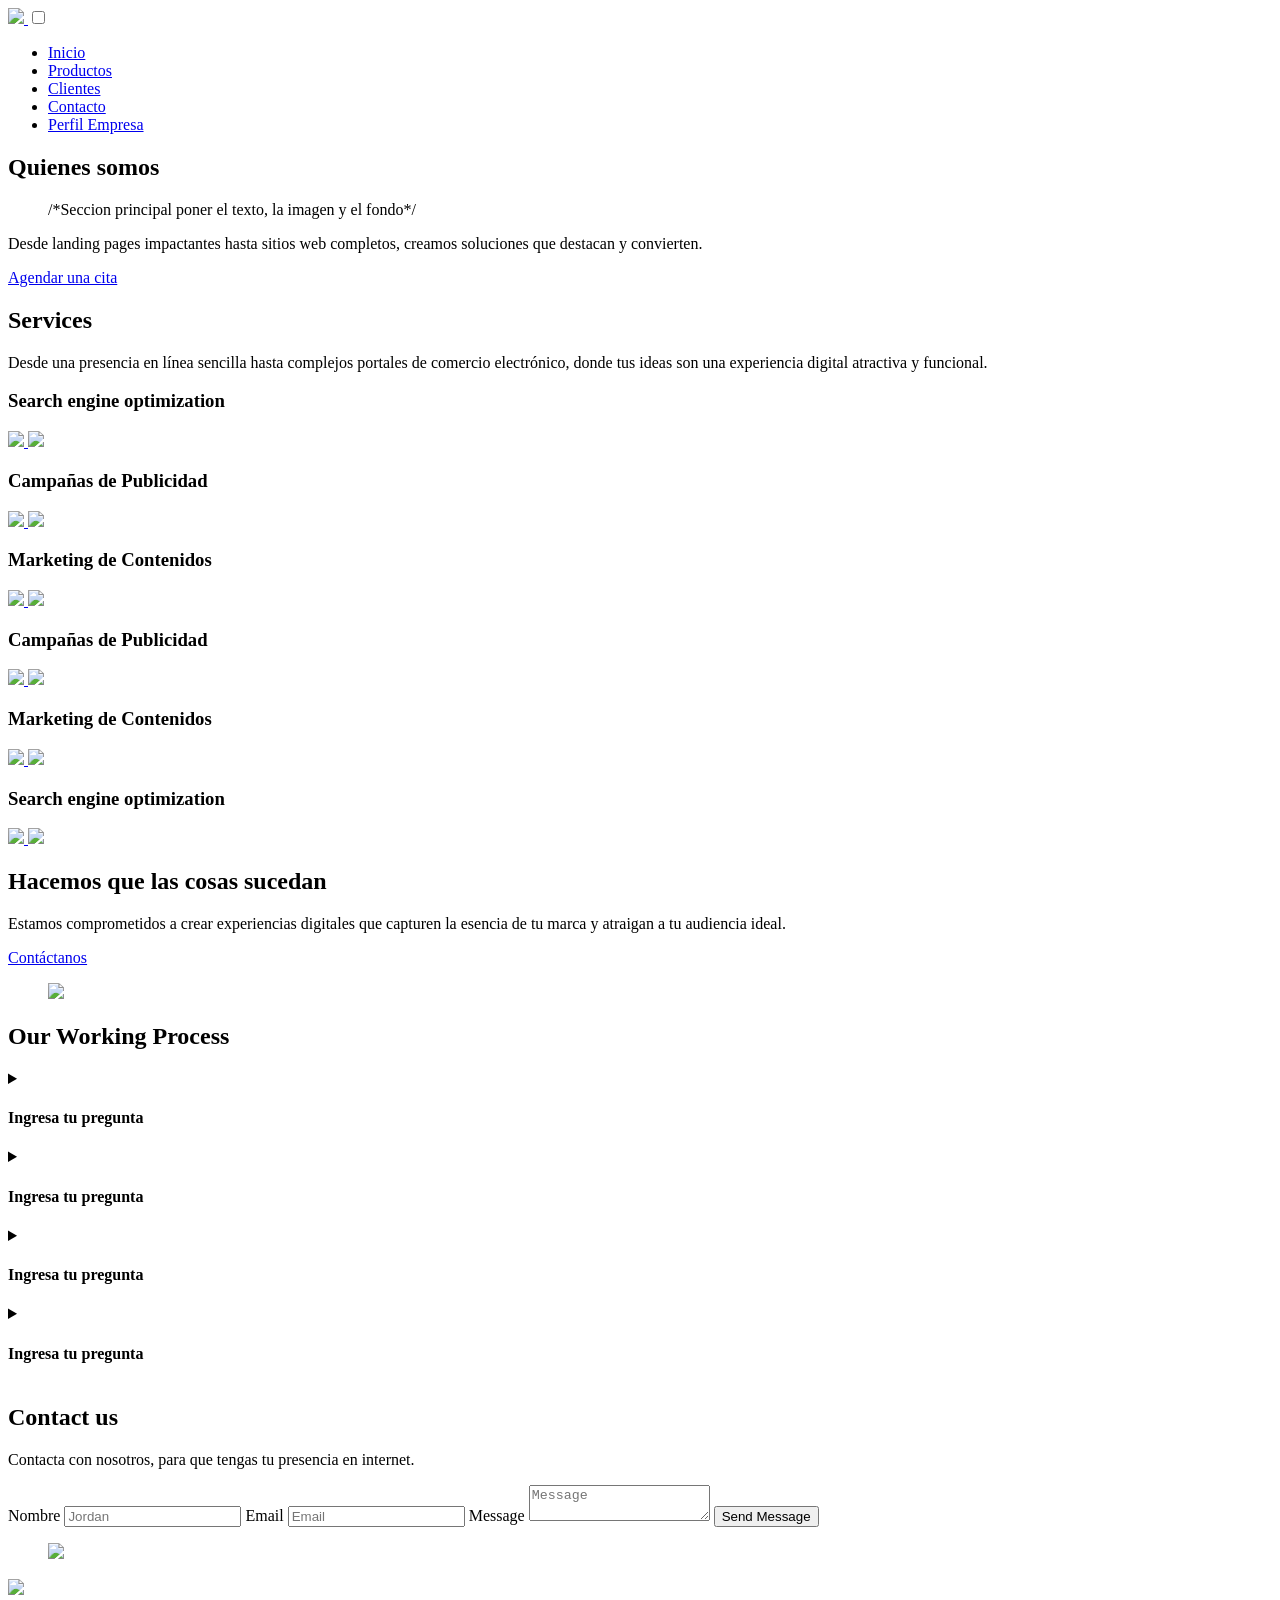
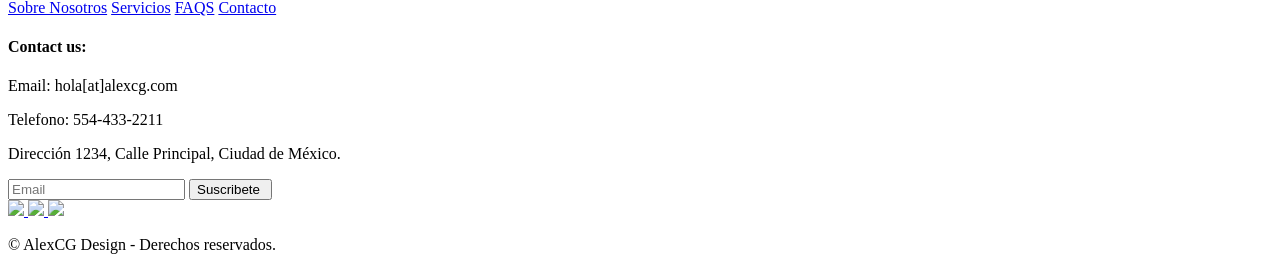
==== index.html @ ffe28d60 "Primer comit de la web" ====
<!DOCTYPE html>
<html lang="en">
<head>
    <meta charset="UTF-8">
    <meta name="viewport" content="width=device-width, initial-scale=1.0">
    <title>BerPlast</title>
    <link href="stylesheet" href="./style.css">
</head>
<body>
    <div class="container">

        <header class="hero">

            <nav class="nav">

                <a href="./" class="nav__logo-link">
                    <img src="./assets/logo.svg" class="nav__logo">
                </a>

                <label class="nav__label">
                    <input type="checkbox" class="nav__checkbox">
                </label>

                <ul class="nav__list">

                    <li class="nav__item">
                        <a href="#" class="nav__link">Inicio</a>
                    </li>

                    <li class="nav__item">
                        <a href="#" class="nav__link">Productos</a>
                    </li>

                    <li class="nav__item">
                        <a href="#" class="nav__link">Clientes</a>
                    </li>

                    <li class="nav__item">
                        <a href="#" class="nav__link">Contacto</a>
                    </li>

                    <li class="nav__item ">
                        <a href="#" class="nav__link nav__link--cta">Perfil Empresa</a>
                    </li>



                </ul>

            </nav>

            <section class="hero__main">

                <h1 class="hero__title">Quienes somos</h1>
                <figure class="">/*Seccion principal poner el texto, la imagen y el fondo*/
                    <img src="" class="hero__img">
                </figure>

                <p class="hero__paragraph">
                     Desde landing pages impactantes hasta sitios web completos, creamos soluciones que destacan y convierten.
                </p>

                <a href="#" class="hero__cta">Agendar una cita</a>

            </section>

        </header>

        <main class="main">

            <section class="services">

                <h2 class="title title__hight">
                    Services
                </h2>
                <p class="paragraph">
                    Desde una presencia en línea sencilla hasta complejos portales de comercio electrónico, donde tus ideas son una experiencia digital atractiva y funcional.
                </p>


                <section class="services__container">

                    <article class="services__article services__title--gray">

                        <h3 class="services__title">
                            <span class="services__span">Search engine</span>
                            <span class="services__span">optimization</span>
                        </h3>

                        <div class="services__content">
                            <a href="#" class="services__link">
                                <img src="./assets/arrow.svg" class="services__arrow">
                            </a>

                            <img src="./assets/seo-illustration.svg" class="services__img">
                        </div>

                    </article>

                    <article class="services__article services__title--yellow">

                        <h3 class="services__title">
                            <span class="services__span">Campañas de</span>
                            <span class="services__span">Publicidad</span>
                        </h3>

                        <div class="services__content">
                            <a href="#" class="services__link">
                                <img src="./assets/arrow.svg" class="services__arrow">
                            </a>

                            <img src="./assets/payment.svg" class="services__img">
                        </div>

                    </article>

                    <article class="services__article services__title--black">

                        <h3 class="services__title">
                            <span class="services__span">Marketing de</span>
                            <span class="services__span">Contenidos</span>
                        </h3>

                        <div class="services__content">
                            <a href="#" class="services__link">
                                <img src="./assets/arrow-black.svg" class="services__arrow">
                            </a>

                            <img src="./assets/content-mkt.svg" class="services__img">
                        </div>

                    </article>

                    <article class="services__article services__title--yellow">

                        <h3 class="services__title">
                            <span class="services__span">Campañas de</span>
                            <span class="services__span">Publicidad</span>
                        </h3>

                        <div class="services__content">
                            <a href="#" class="services__link">
                                <img src="./assets/arrow.svg" class="services__arrow">
                            </a>

                            <img src="./assets/payment.svg" class="services__img">
                        </div>

                    </article>

                    <article class="services__article services__title--black">

                        <h3 class="services__title">
                            <span class="services__span">Marketing de</span>
                            <span class="services__span">Contenidos</span>
                        </h3>

                        <div class="services__content">
                            <a href="#" class="services__link">
                                <img src="./assets/arrow-black.svg" class="services__arrow">
                            </a>

                            <img src="./assets/content-mkt.svg" class="services__img">
                        </div>

                    </article>

                    <article class="services__article services__title--gray">

                        <h3 class="services__title">
                            <span class="services__span">Search engine</span>
                            <span class="services__span">optimization</span>
                        </h3>

                        <div class="services__content">
                            <a href="#" class="services__link">
                                <img src="./assets/arrow.svg" class="services__arrow">
                            </a>

                            <img src="./assets/seo-illustration.svg" class="services__img">
                        </div>

                    </article>

                </section>

            </section>

            <section class="cta">

                <article class="cta__content">

                    <div class="cta__texts">
                        <h2 class="title">Hacemos que las cosas sucedan</h2>
                        <p class="cta__parragraph">
                            Estamos comprometidos a crear experiencias digitales que capturen la esencia de tu marca y atraigan a tu audiencia ideal.
                        </p>
                        <a href="#" class="cta__links">Contáctanos</a>
                    </div>

                    <figure class="cta__figure">
                        <img src="./assets/podcast-illustration.svg" class="cta__img">
                    </figure>

                </article>
                
            </section>

            <section class="faq">
                <h2 class="title title__hight">
                    Our Working Process
                </h2>

                <section class="faqs__container">

                    <details class="faq__item">
                        <summary class="faq__question">
                            <h4 class="faq__title">
                                Ingresa tu pregunta
                            </h4>

                            
                        </summary>

                        <article class="faq__answer">
                            <p>Lorem ipsum dolor sit amet consectetur adipisicing elit. Error hic recusandae consequatur minima aut iusto, exercitationem harum accusamus obcaecati rerum ipsum unde minus, cupiditate repellendus dicta pariatur qui expedita saepe?</p>
                        </article>
                    </details>

                    <details class="faq__item">
                        <summary class="faq__question">
                            <h4 class="faq__title">
                                Ingresa tu pregunta
                            </h4>

                            
                        </summary>

                        <article class="faq__answer">
                            <p>Lorem ipsum dolor sit amet consectetur adipisicing elit. Error hic recusandae consequatur minima aut iusto, exercitationem harum accusamus obcaecati rerum ipsum unde minus, cupiditate repellendus dicta pariatur qui expedita saepe?</p>
                        </article>
                    </details>

                    <details class="faq__item">
                        <summary class="faq__question">
                            <h4 class="faq__title">
                                Ingresa tu pregunta
                            </h4>

                            
                        </summary>

                        <article class="faq__answer">
                            <p>Lorem ipsum dolor sit amet consectetur adipisicing elit. Error hic recusandae consequatur minima aut iusto, exercitationem harum accusamus obcaecati rerum ipsum unde minus, cupiditate repellendus dicta pariatur qui expedita saepe?</p>
                        </article>
                    </details>

                    <details class="faq__item">
                        <summary class="faq__question">
                            <h4 class="faq__title">
                                Ingresa tu pregunta
                            </h4>

                            
                        </summary>

                        <article class="faq__answer">
                            <p>Lorem ipsum dolor sit amet consectetur adipisicing elit. Error hic recusandae consequatur minima aut iusto, exercitationem harum accusamus obcaecati rerum ipsum unde minus, cupiditate repellendus dicta pariatur qui expedita saepe?</p>
                        </article>
                    </details>
                </section>
            </section>

            <section class="contact">
                <h2 class="title title__hight">Contact us</h2>
                <p class="paragraph">Contacta con nosotros, para que tengas tu presencia en internet.</p>

                <section class="contact__content">

                    <form class="contact__form">

                        <label class="contact__label">
                            Nombre
                            <input type="text" placeholder="Jordan" class="contact__input">
                        </label>

                        <label class="contact__label">
                            Email
                            <input type="email" placeholder="Email" class="contact__input">
                        </label>

                        <label class="contact__label">
                            Message
                            <textarea class="contact__area" placeholder="Message"></textarea>
                        </label>


                        <input type="submit" value="Send Message" class="contact__submit">
                    </form>

                    <figure class="contact__figure">
                        <img src="./assets/message-illustration.svg" class="contact__img">
                    </figure>
                </section>
            </section>

        </main>

    </div>

    <footer class="footer">

        <section class="footer__content">

            <div class="footer__main">
                <a href="#" class="footer__logo-link">
                    <img src="./assets/logo-white.svg" class="footer__logo">
                </a>
    
                <nav class="footer__links">
                    <a href="#" class="footer__link">Sobre Nosotros</a>
                    <a href="#" class="footer__link">Servicios</a>
                    <a href="#" class="footer__link">FAQS</a>
                    <a href="#" class="footer__link">Contacto</a>
                </nav>
    
                <article class="footer__contact">
                    <h4 class="footer__copy">Contact us:</h4>
    
                    <p class="footer__info">
                        Email: hola[at]alexcg.com
                    </p>
    
                    <p class="footer__info">
                        Telefono: 554-433-2211
                    </p>
    
                    <p class="footer__info">
                        Dirección 1234, Calle Principal, Ciudad de México.
                    </p>
                </article>
    
                <form class="footer__newsletter">
                    <input type="email" placeholder="Email" class="footer__email">
                    <input type="submit" value="Suscribete " class="footer__submit">
                </form>

                <nav class="footer__social">

                    <a href="#" class="footer__social-links">
                        <img src="./assets/linkedin.svg" class="footer__media">
                    </a>

                    <a href="#" class="footer__social-links">
                        <img src="./assets/facebook.svg" class="footer__media">
                    </a>

                    <a href="#" class="footer__social-links">
                        <img src="./assets/twitter.svg" class="footer__media">
                    </a>

                </nav>

            </div>

            <div class="footer__copyright">

                <p class="footer__copyright-text">&copy; AlexCG Design - Derechos reservados.</p>

            </div>

        </section>


    </footer>
</body>
</html>
---- style.css ----
*,
::before,
::after {
    margin: 0;
    box-sizing: border-box;
}

:root{
    --color-primario: #B9FF66;
    --color-secundario: #191A23;
    --gray-color: #F3F3F3;

    --padding-container: 80px 0;
}

body,
input,
textarea,
button {
    font-family: "Space Grotesk", sans-serif;
}

.container {
    width: min(90%, 1200px);
    margin: 0 auto;
    overflow: hidden;
}

/** Hero **/

.hero {
    --nav-icon-background: url("./assets/menu-open.svg");
    --transform-list-menu: translate(-100%);
}

.hero:has(.nav__checkbox:checked) {
    --nav-icon-background: url("./assets/menu-close.svg");
    --transform-list-menu: translate(0);
}

.nav {
    display: flex;
    align-items: center;
    justify-content: space-between;
    height: 80px;
}

.nav__label,
.nav__logo-link {
    z-index: 100;
}

.nav__label {
    width: 36px;
    height: 36px;
    background-image: var(--nav-icon-background);
    background-size: cover;
    cursor: pointer;

    transition: .4s background-image;
}

.nav__checkbox {
    display: none;
}

.nav__list {
    position: absolute;
    inset: 0;

    padding: 0;
    display: grid;
    place-content: center;
    gap: 1rem;

    text-align: center;
    list-style: none;
    background-color: #fff;

    transform: var(--transform-list-menu);
    transition: transform .5s;
}



.nav__link {
    display: inline-block;
    padding: .8rem .5rem;
    color: #000;
    text-decoration: none;
}

.nav__link--cta {
    border: 1px black solid;
    border-radius: 10px;
    padding-inline: 1.8rem;
}

.hero__main {
    padding: 30px 0;
    display: grid;
    gap: 1rem;
}

.hero__title {
    font-size: clamp(2rem, 5vw + 1rem, 2.8rem);
}

.hero__figure {
    width: min(380px, 100%);
    justify-self: center;
}

.hero__img {
    width: 100%;
}

.hero__paragraph {
    font-size: 1.2rem;
    line-height: 2;
}

.hero__cta {
    background-color: #000;
    color: white;
    text-decoration: none;
    padding: 1rem 0;
    border-radius: 10px;
    text-align: center;
}

/** Services **/

.services {
    padding: var(--padding-container);
}

.title {
    font-size: 2rem;
    font-weight: 500;
}

.title__hight {
    background-color: var(--color-primario);
    display: inline-block;
    padding: 6px;
    border-radius: 6px;
}

.paragraph {
    margin-top: 1.5rem;
}

.services__container {
    margin-top: 3rem;
    display: grid;
    gap: 2rem;
    grid-template-columns: repeat(auto-fit, minmax(min(300px, 100%), 1fr));
}

.services__title {
    margin-bottom: 1.3rem;
}

.services__article {
    width: min(95%, 450px);
    margin: 0 auto;
    padding: 2rem 1.5rem;

    border-radius: 1.5rem;
    border: 1px solid #000;
    border-bottom: 3px solid #000;
}

.services__title {
    font-size: 1.3rem;
    font-weight: 500;
}

.services__span {
    background-color: var(--color-title);
    width: max-content;
    display: block;
    padding: 2px 6px;
    border-radius: 6px;
}

.services__title--gray {
    background-color: var(--gray-color);
    --color-title: var(--color-primario);
}

.services__title--yellow {
    background-color: var(--color-primario);
    --color-title: white;
}

.services__title--black {
    background-color: var(--color-secundario);
    --color-title: white;
}

.services__content {
    display: flex;
    justify-content: space-between;
    align-items: flex-end;
}

.services__link {
    display: block;
    width: 30px;
    height: 30px;
}

.services__arrow {
    stroke: var(--color--arrow);
}

.services__img {
    min-width: 80px;
    max-width: 160px;
    width: 50%;
}

/** CTA **/

.cta {
    background-color: #F3F3F3;
    border-radius: 10px;
    padding: 3rem 1rem;
}

.cta__content {
    width: 90%;
    margin: 0 auto;
    display: grid;
    gap: 2rem;
}

.cta__texts {
    display: grid;
    gap: 1rem;
}

.cta__links {
    padding: 1.3rem 0;
    border-radius: 10px;
    background-color: #191A23;
    color: white;
    text-decoration: none;
    text-align: center;
}

.cta__figure {
    display: none;
}

.cta__img {
    width: 100%;
}

/** FAQ **/

.faq {
    padding: 80px 0;
}

.faqs__container {
    margin-top: 3rem;
    display: grid;
    gap: 2rem;
}

.faq__item {
    background-color: var(--gray-color);
    padding: 1.5rem;
    border-radius: 30px;
    border: 1px solid black;
    border-bottom: 4px solid black;

    --icon-question: url("./assets/close-question.svg");
}

.faq__item[open] {
    background-color: var(--color-primario);
    --icon-question: url("./assets/open-question.svg");
}


.faq__question {
    display: flex;
    align-items: center;
    cursor: pointer;
}

.faq__question::after {
    content: "";
    margin-left: auto;
    width: 30px;
    height: 30px;
    background-image: var(--icon-question);
}

.faq__title {
    font-size: 1.2rem;
    width: 60%;
}

.faq__answer {
    margin-top: 1rem;
    padding-top: 1rem;
    border-top: 1px solid #000;
}

.faq__answer * {
    line-height: 2;
}

/** Contact **/

.contact {
    padding: 80px 0;
}

.contact__content {
    margin-top: 3rem;

    background-color: var(--gray-color);
    border-radius: 10px;
    padding: 2rem 1.5rem;

    display: grid;
    gap: 2rem;
}

.contact__figure {
    display: none;
}

.contact__img {
    width: 100%;
}

.contact__form {
    display: grid;
    gap: 1.5rem;
}

.contact__label {
    display: grid;
    gap: .3rem;
}

.contact__input,
.contact__area {
    padding: 1rem 1.5rem;
    border-radius: 10px;
    border: 1px solid #000;
}

.contact__area {
    width: 100%;
    height: 120px;
    resize: none;
}

.contact__submit {
    background-color: #000;
    color: white;
    padding: 1rem;
    border-radius: 10px;
}


/** Foooter **/

.footer {
    background-color: var(--color-secundario);
}

.footer__content {
    padding: 80px 0;
    width: min(90%, 1200px);
    margin: 0 auto;
    overflow: hidden;
}

.footer__main {
    display: grid;
    gap: 1.5rem;
    justify-items: center;
}

.footer__links {
    display: flex;
    flex-direction: column;
    gap: 1rem;
    text-align: center;
}

.footer__link {
    color: white;
    text-decoration: none;
}

.footer__link:hover {
    text-decoration: underline;
}

.footer__copy {
    justify-self: center;
    background-color: var(--color-primario);
    color: var(--color-secundario);
    font-weight: 500;
    padding: 4px;
    border-radius: 6px;
}

.footer__contact {
    max-width: 250px;
    display: grid;
    gap: 1.3rem;
    color: white;
    text-align: center;
}

.footer__newsletter {
    width: min(100%, 400px);
    padding: 2rem 1.5rem;
    background-color: #292A32;
    border-radius: 10px;
    display: grid;
    gap: 1rem;
    grid-template-rows: 48px 48px;
}

.footer__email {
    border: 1px solid #fff;
    border-radius: 6px;
    padding: 0 1.5rem;
    background-color: transparent;
    color: white;
}

.footer__email::placeholder {
    color: white;
}

.footer__submit {
    background-color: var(--color-primario);
    color: var(--color-secundario);
    border: none;
    border-radius: 6px;
}

.footer__social {
    display: grid;
    grid-auto-flow: column;
    gap: 1rem;
}

.footer__social-links {
    width: 36px;
    height: 36px;
    background-color: #fff;
    border-radius: 50%;

    display: flex;
    align-items: center;
    justify-content: center;
}

.footer__copyright {
    margin-top: 2rem;
    padding-top: 2rem;
    border-top: 2px solid #fff;
}

.footer__copyright-text {
    text-align: center;
    color: white;
}



@media (width >=768px) {

    /** Hero **/

    .hero__main {
        padding: var(--padding-container);
        gap: 1rem;
        align-items: center;
        justify-content: space-between;
        grid-template-areas:
            "titulo img"
            "parrafo img"
            "link img";
        grid-template-rows: max-content max-content max-content;
        grid-auto-columns: 50% 45%;
    }

    .hero__title {
        grid-area: titulo;
    }

    .hero__paragraph {
        grid-area: parrafo;
    }

    .hero__cta {
        grid-area: link;
        padding: 1rem 2rem;
        justify-self: start;
        align-self: start;
    }

    .hero__figure {
        grid-area: img;
    }

    .title {
        font-size: 2.5rem;
    }


    /** CTA SECTION **/

    .cta__content {
        justify-content: space-between;
        align-items: center;
        grid-template-columns: 45% 45%;
    }

    .cta__links {
        padding: 1.3rem 2rem;
        justify-self: start;
        align-self: start;
    }

    .cta__figure {
        display: block;
    }

    /** FAQ SECTION **/


    .faq__title {
        font-size: 1.4rem;
    }

    /** Contact **/

    .contact {
        padding: 80px 0;
    }

    .contact__content {
        grid-template-columns: 50% 40%;
        justify-content: space-between;
        align-items: center;
    }

    .contact__figure {
        display: block;

    }


}

@media (width >= 900px) {

    /** Hero **/

    .hero {
        --transform-list-menu: translate(0%);
    }

    .nav__label {
        display: none;
        cursor: pointer;
    }

    .nav__list {
        position: static;

        grid-auto-flow: column;
        place-content: unset;
        gap: 1rem;
    }

    /** Foooter **/

    .footer {
        background-color: #fff;
    }

    .footer__content {
        border-radius: 30px 30px 0 0;
        background-color: #191A23;

    }

    .footer__main {
        width: 90%;
        margin: 0 auto;
        grid-template-columns: 1fr 55% 1fr;
        grid-template-areas:
            "logo links media"
            "contact news news";
        justify-items: start;
    }

    .footer__links {
        grid-area: links;
        
        width: 100%;
        justify-content: center;
        flex-direction: row;
        flex-wrap: wrap;
    }

    .footer__copy {
        justify-self: start;
    }

    .footer__contact {
        grid-area: contact;

        text-align: left;
    }

    .footer__newsletter {
        grid-area: news;
        align-self: start;
        justify-self: end;
    }

    .footer__email {
        border: 1px solid #fff;
        border-radius: 6px;
        padding: 0 1.5rem;
        background-color: transparent;
        color: white;
    }

    .footer__email::placeholder {
        color: white;
    }

    .footer__submit {
        background-color: #B9FF66;
        color: black;
        border: none;
        border-radius: 6px;
    }

    .footer__social {
        grid-area: media;
        justify-self: end;
    }

    
    .footer__copyright {
        width: 90%;
        margin-left: auto;
        margin-right: auto;
    }


}
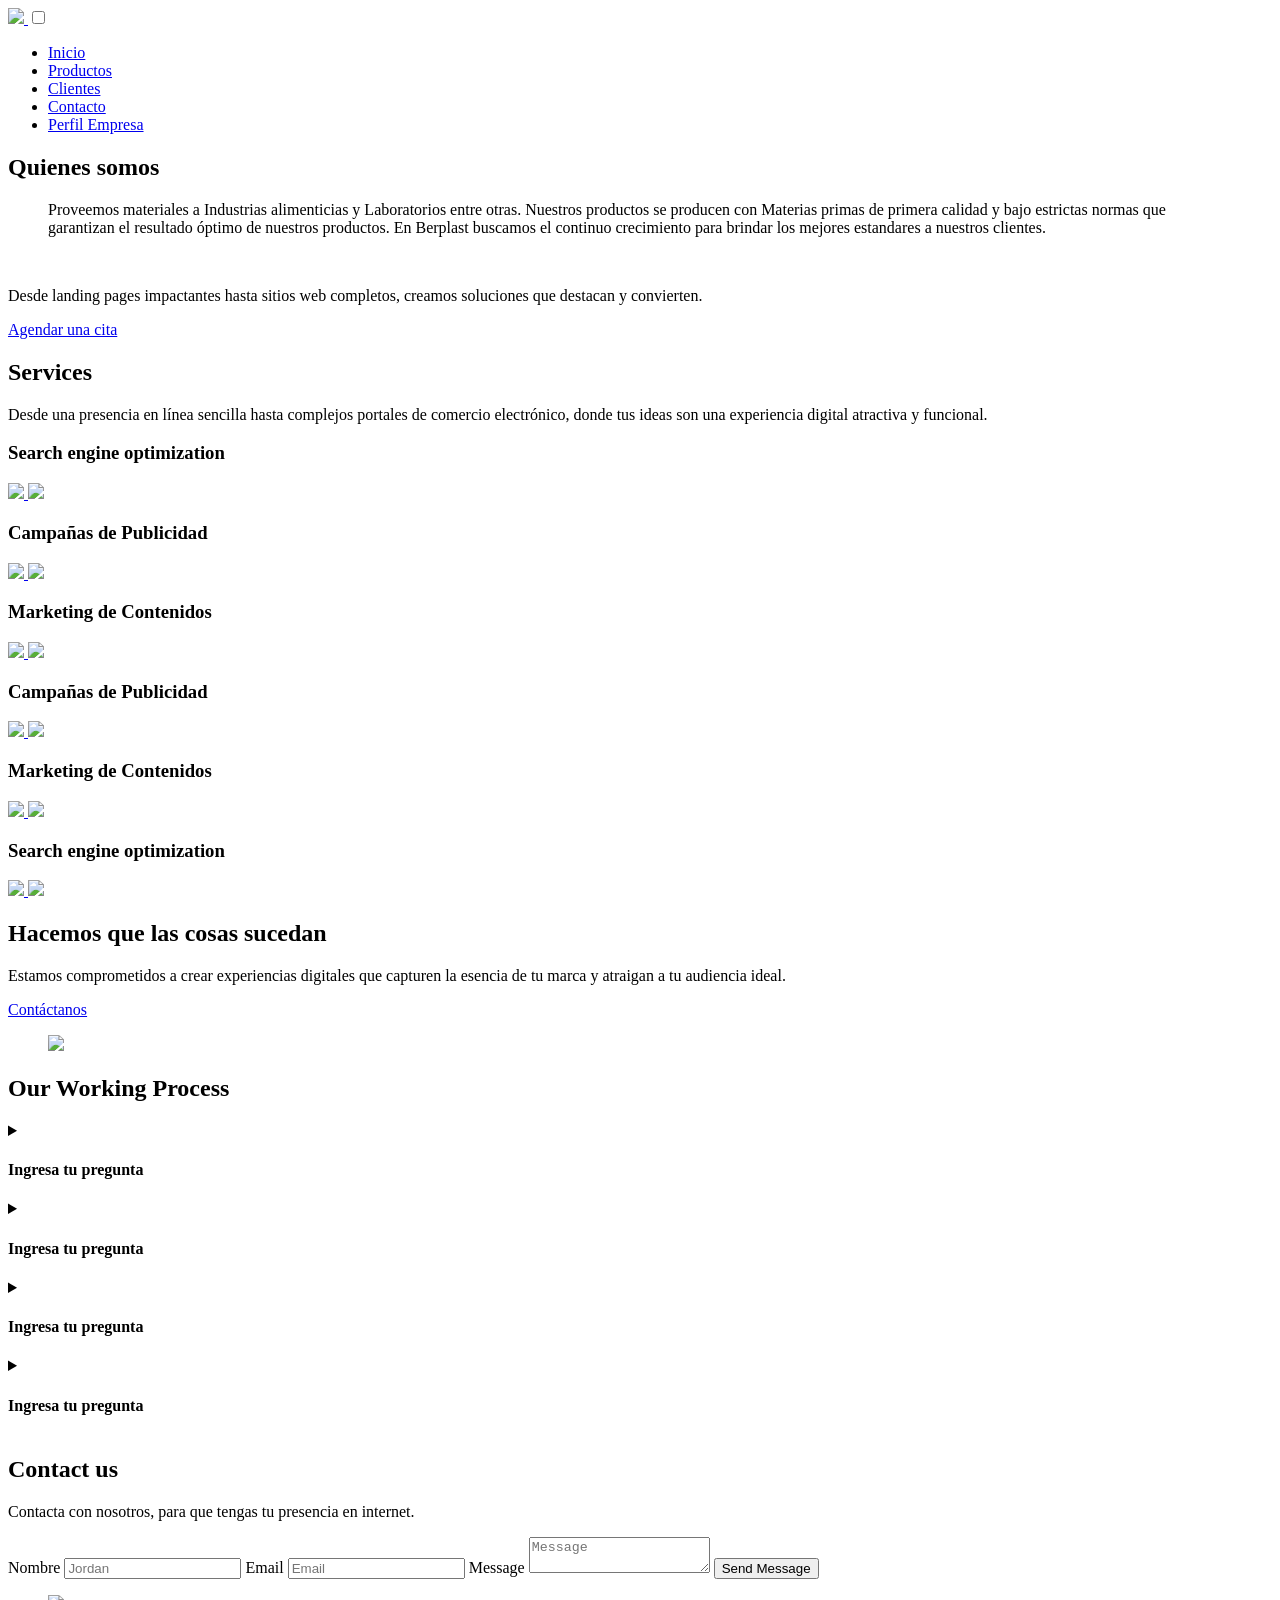
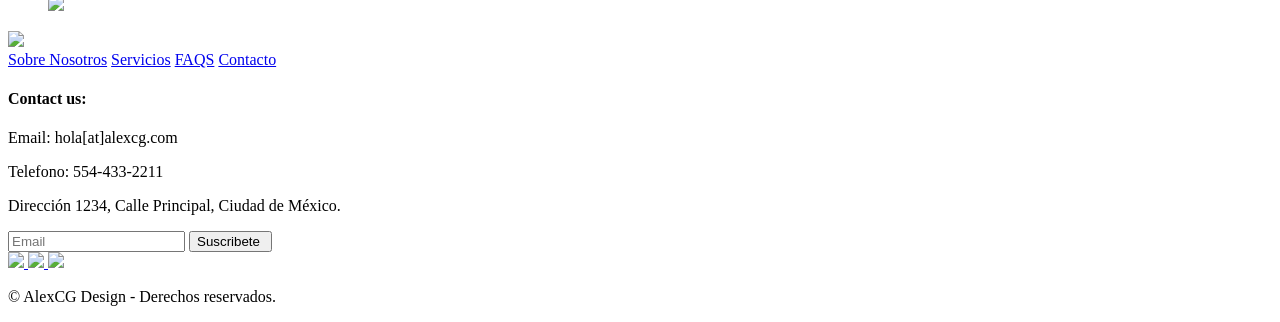
==== commit e44d0211: "Update index.html" ====
--- a/index.html
+++ b/index.html
@@ -52,11 +52,15 @@
             <section class="hero__main">
 
                 <h1 class="hero__title">Quienes somos</h1>
-                <figure class="">/*Seccion principal poner el texto, la imagen y el fondo*/
-                    <img src="" class="hero__img">
+                <figure class="TexPresent">
+                    <p>Proveemos materiales a Industrias alimenticias y Laboratorios entre otras. 
+                        Nuestros productos se producen con Materias primas de primera calidad y bajo estrictas normas que garantizan el resultado óptimo de nuestros productos.
+                        En Berplast buscamos el continuo crecimiento para brindar los mejores estandares a nuestros clientes.
+                    <p>
+                    <img src="" class="">
                 </figure>
 
-                <p class="hero__paragraph">
+                <p class="">
                      Desde landing pages impactantes hasta sitios web completos, creamos soluciones que destacan y convierten.
                 </p>
 
@@ -374,4 +378,4 @@
 
     </footer>
 </body>
-</html>+</html>
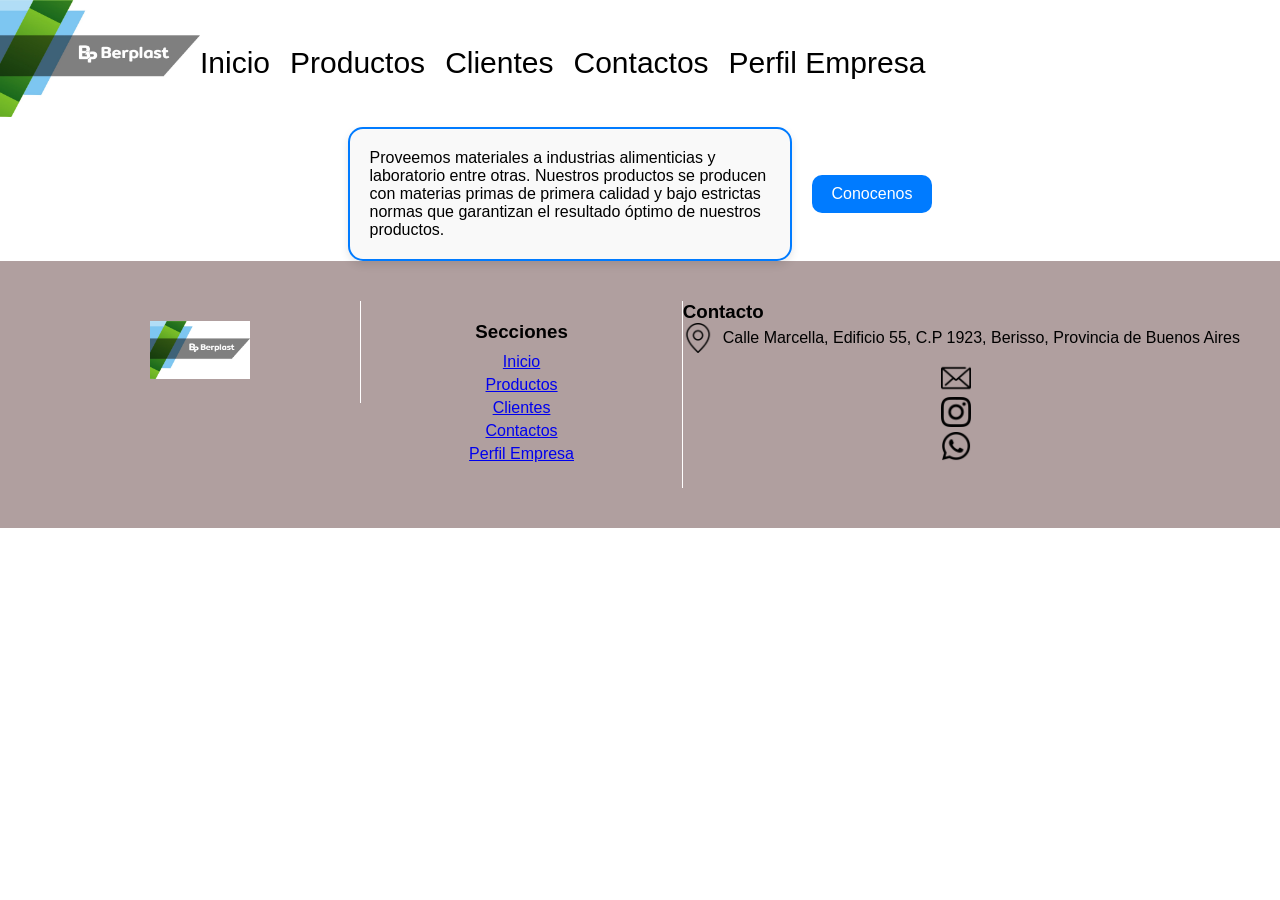
==== commit ddbb5fa8: "modificaciones de estilos" ====
--- a/index.html
+++ b/index.html
@@ -3,379 +3,65 @@
 <head>
     <meta charset="UTF-8">
     <meta name="viewport" content="width=device-width, initial-scale=1.0">
+    <link rel="stylesheet" href="/style.css"/>
+    <link rel="javascript" href="/cod.js">
     <title>BerPlast</title>
-    <link href="stylesheet" href="./style.css">
+    
 </head>
 <body>
-    <div class="container">
-
-        <header class="hero">
-
-            <nav class="nav">
-
-                <a href="./" class="nav__logo-link">
-                    <img src="./assets/logo.svg" class="nav__logo">
-                </a>
-
-                <label class="nav__label">
-                    <input type="checkbox" class="nav__checkbox">
-                </label>
-
-                <ul class="nav__list">
-
-                    <li class="nav__item">
-                        <a href="#" class="nav__link">Inicio</a>
-                    </li>
-
-                    <li class="nav__item">
-                        <a href="#" class="nav__link">Productos</a>
-                    </li>
-
-                    <li class="nav__item">
-                        <a href="#" class="nav__link">Clientes</a>
-                    </li>
-
-                    <li class="nav__item">
-                        <a href="#" class="nav__link">Contacto</a>
-                    </li>
-
-                    <li class="nav__item ">
-                        <a href="#" class="nav__link nav__link--cta">Perfil Empresa</a>
-                    </li>
-
-
-
+    <header id="cabecera">
+        <img class="logo" src="/Clientes Logos/BerPlast Logo.jpg" alt="logo">
+        <nav>
+            <li><a href="#">Inicio</a></li>
+            <li><a href="/pages/productos.html">Productos</a></li> 
+            <li><a href="/pages/clientes.html">Clientes</a></li>
+            <li><a href="/pages/contacto.html">Contactos</a></li>
+            <li><a href="/pages/perfilempresa.html">Perfil Empresa</a></li>
+        </nav>
+    </header>
+    <section class="contenedor">
+        <div class="recuadro-texto">
+            <p>Proveemos materiales a industrias alimenticias y laboratorio entre otras. Nuestros productos se producen con materias primas de primera calidad y bajo estrictas normas que garantizan el resultado óptimo de nuestros productos.</p>
+        </div>
+        <a href="/pages/perfilempresa.html" class="boton">Conocenos</a>
+    </section>
+    <footer>
+        <section id="footerLista">
+            <div class="footer-item Casa">
+                <img src="/Clientes Logos/BerPlast Logo.jpg" alt="Casa" class="footer-img">
+            </div>
+            <div class="footer-item links">
+                <h3>Secciones</h3>
+                <ul>
+                    <li><a href="#">Inicio</a></li>
+                    <li><a href="/pages/productos.html">Productos</a></li> 
+                    <li><a href="/pages/clientes.html">Clientes</a></li>
+                    <li><a href="/pages/contacto.html">Contactos</a></li>
+                    <li><a href="/pages/perfilempresa.html">Perfil Empresa</a></li>
                 </ul>
-
-            </nav>
-
-            <section class="hero__main">
-
-                <h1 class="hero__title">Quienes somos</h1>
-                <figure class="TexPresent">
-                    <p>Proveemos materiales a Industrias alimenticias y Laboratorios entre otras. 
-                        Nuestros productos se producen con Materias primas de primera calidad y bajo estrictas normas que garantizan el resultado óptimo de nuestros productos.
-                        En Berplast buscamos el continuo crecimiento para brindar los mejores estandares a nuestros clientes.
-                    <p>
-                    <img src="" class="">
-                </figure>
-
-                <p class="">
-                     Desde landing pages impactantes hasta sitios web completos, creamos soluciones que destacan y convierten.
-                </p>
-
-                <a href="#" class="hero__cta">Agendar una cita</a>
-
-            </section>
-
-        </header>
-
-        <main class="main">
-
-            <section class="services">
-
-                <h2 class="title title__hight">
-                    Services
-                </h2>
-                <p class="paragraph">
-                    Desde una presencia en línea sencilla hasta complejos portales de comercio electrónico, donde tus ideas son una experiencia digital atractiva y funcional.
-                </p>
-
-
-                <section class="services__container">
-
-                    <article class="services__article services__title--gray">
-
-                        <h3 class="services__title">
-                            <span class="services__span">Search engine</span>
-                            <span class="services__span">optimization</span>
-                        </h3>
-
-                        <div class="services__content">
-                            <a href="#" class="services__link">
-                                <img src="./assets/arrow.svg" class="services__arrow">
-                            </a>
-
-                            <img src="./assets/seo-illustration.svg" class="services__img">
-                        </div>
-
-                    </article>
-
-                    <article class="services__article services__title--yellow">
-
-                        <h3 class="services__title">
-                            <span class="services__span">Campañas de</span>
-                            <span class="services__span">Publicidad</span>
-                        </h3>
-
-                        <div class="services__content">
-                            <a href="#" class="services__link">
-                                <img src="./assets/arrow.svg" class="services__arrow">
-                            </a>
-
-                            <img src="./assets/payment.svg" class="services__img">
-                        </div>
-
-                    </article>
-
-                    <article class="services__article services__title--black">
-
-                        <h3 class="services__title">
-                            <span class="services__span">Marketing de</span>
-                            <span class="services__span">Contenidos</span>
-                        </h3>
-
-                        <div class="services__content">
-                            <a href="#" class="services__link">
-                                <img src="./assets/arrow-black.svg" class="services__arrow">
-                            </a>
-
-                            <img src="./assets/content-mkt.svg" class="services__img">
-                        </div>
-
-                    </article>
-
-                    <article class="services__article services__title--yellow">
-
-                        <h3 class="services__title">
-                            <span class="services__span">Campañas de</span>
-                            <span class="services__span">Publicidad</span>
-                        </h3>
-
-                        <div class="services__content">
-                            <a href="#" class="services__link">
-                                <img src="./assets/arrow.svg" class="services__arrow">
-                            </a>
-
-                            <img src="./assets/payment.svg" class="services__img">
-                        </div>
-
-                    </article>
-
-                    <article class="services__article services__title--black">
-
-                        <h3 class="services__title">
-                            <span class="services__span">Marketing de</span>
-                            <span class="services__span">Contenidos</span>
-                        </h3>
-
-                        <div class="services__content">
-                            <a href="#" class="services__link">
-                                <img src="./assets/arrow-black.svg" class="services__arrow">
-                            </a>
-
-                            <img src="./assets/content-mkt.svg" class="services__img">
-                        </div>
-
-                    </article>
-
-                    <article class="services__article services__title--gray">
-
-                        <h3 class="services__title">
-                            <span class="services__span">Search engine</span>
-                            <span class="services__span">optimization</span>
-                        </h3>
-
-                        <div class="services__content">
-                            <a href="#" class="services__link">
-                                <img src="./assets/arrow.svg" class="services__arrow">
-                            </a>
-
-                            <img src="./assets/seo-illustration.svg" class="services__img">
-                        </div>
-
-                    </article>
-
-                </section>
-
-            </section>
-
-            <section class="cta">
-
-                <article class="cta__content">
-
-                    <div class="cta__texts">
-                        <h2 class="title">Hacemos que las cosas sucedan</h2>
-                        <p class="cta__parragraph">
-                            Estamos comprometidos a crear experiencias digitales que capturen la esencia de tu marca y atraigan a tu audiencia ideal.
-                        </p>
-                        <a href="#" class="cta__links">Contáctanos</a>
+            </div>
+            <div class="footerimg">
+                <h3>Contacto</h3>
+                <div class="contact-info">
+                    <div class="location">
+                        <img src="/Icons/ubicacion.png" alt="maps" class="footer-icon">
+                        <span>Calle Marcella, Edificio 55, C.P 1923, Berisso, Provincia de Buenos Aires</span>
                     </div>
-
-                    <figure class="cta__figure">
-                        <img src="./assets/podcast-illustration.svg" class="cta__img">
-                    </figure>
-
-                </article>
-                
-            </section>
-
-            <section class="faq">
-                <h2 class="title title__hight">
-                    Our Working Process
-                </h2>
-
-                <section class="faqs__container">
-
-                    <details class="faq__item">
-                        <summary class="faq__question">
-                            <h4 class="faq__title">
-                                Ingresa tu pregunta
-                            </h4>
-
-                            
-                        </summary>
-
-                        <article class="faq__answer">
-                            <p>Lorem ipsum dolor sit amet consectetur adipisicing elit. Error hic recusandae consequatur minima aut iusto, exercitationem harum accusamus obcaecati rerum ipsum unde minus, cupiditate repellendus dicta pariatur qui expedita saepe?</p>
-                        </article>
-                    </details>
-
-                    <details class="faq__item">
-                        <summary class="faq__question">
-                            <h4 class="faq__title">
-                                Ingresa tu pregunta
-                            </h4>
-
-                            
-                        </summary>
-
-                        <article class="faq__answer">
-                            <p>Lorem ipsum dolor sit amet consectetur adipisicing elit. Error hic recusandae consequatur minima aut iusto, exercitationem harum accusamus obcaecati rerum ipsum unde minus, cupiditate repellendus dicta pariatur qui expedita saepe?</p>
-                        </article>
-                    </details>
-
-                    <details class="faq__item">
-                        <summary class="faq__question">
-                            <h4 class="faq__title">
-                                Ingresa tu pregunta
-                            </h4>
-
-                            
-                        </summary>
-
-                        <article class="faq__answer">
-                            <p>Lorem ipsum dolor sit amet consectetur adipisicing elit. Error hic recusandae consequatur minima aut iusto, exercitationem harum accusamus obcaecati rerum ipsum unde minus, cupiditate repellendus dicta pariatur qui expedita saepe?</p>
-                        </article>
-                    </details>
-
-                    <details class="faq__item">
-                        <summary class="faq__question">
-                            <h4 class="faq__title">
-                                Ingresa tu pregunta
-                            </h4>
-
-                            
-                        </summary>
-
-                        <article class="faq__answer">
-                            <p>Lorem ipsum dolor sit amet consectetur adipisicing elit. Error hic recusandae consequatur minima aut iusto, exercitationem harum accusamus obcaecati rerum ipsum unde minus, cupiditate repellendus dicta pariatur qui expedita saepe?</p>
-                        </article>
-                    </details>
-                </section>
-            </section>
-
-            <section class="contact">
-                <h2 class="title title__hight">Contact us</h2>
-                <p class="paragraph">Contacta con nosotros, para que tengas tu presencia en internet.</p>
-
-                <section class="contact__content">
-
-                    <form class="contact__form">
-
-                        <label class="contact__label">
-                            Nombre
-                            <input type="text" placeholder="Jordan" class="contact__input">
-                        </label>
-
-                        <label class="contact__label">
-                            Email
-                            <input type="email" placeholder="Email" class="contact__input">
-                        </label>
-
-                        <label class="contact__label">
-                            Message
-                            <textarea class="contact__area" placeholder="Message"></textarea>
-                        </label>
-
-
-                        <input type="submit" value="Send Message" class="contact__submit">
-                    </form>
-
-                    <figure class="contact__figure">
-                        <img src="./assets/message-illustration.svg" class="contact__img">
-                    </figure>
-                </section>
-            </section>
-
-        </main>
-
-    </div>
-
-    <footer class="footer">
-
-        <section class="footer__content">
-
-            <div class="footer__main">
-                <a href="#" class="footer__logo-link">
-                    <img src="./assets/logo-white.svg" class="footer__logo">
-                </a>
+                    <div class="contact-icons">
+                        <a href="mailto:admnistracion@berplast.com">
+                            <img src="/Icons/correo.png" alt="correo" class="footer-icon">
+                        </a>
+                        <a href="https://www.instagram.com/ber.plast/" target="_blank">
+                            <img src="/Icons/instagram.png" alt="IG" class="footer-icon">
+                        </a>
+                        <a href="https://wa.me/+542212020035" target="_blank">
+                            <img src="/Icons/whatsapp.png" alt="WSP" class="footer-icon">
+                        </a>
+                    </div>
+                </div>
+            </div>
+        </section>
+    </footer>
     
-                <nav class="footer__links">
-                    <a href="#" class="footer__link">Sobre Nosotros</a>
-                    <a href="#" class="footer__link">Servicios</a>
-                    <a href="#" class="footer__link">FAQS</a>
-                    <a href="#" class="footer__link">Contacto</a>
-                </nav>
-    
-                <article class="footer__contact">
-                    <h4 class="footer__copy">Contact us:</h4>
-    
-                    <p class="footer__info">
-                        Email: hola[at]alexcg.com
-                    </p>
-    
-                    <p class="footer__info">
-                        Telefono: 554-433-2211
-                    </p>
-    
-                    <p class="footer__info">
-                        Dirección 1234, Calle Principal, Ciudad de México.
-                    </p>
-                </article>
-    
-                <form class="footer__newsletter">
-                    <input type="email" placeholder="Email" class="footer__email">
-                    <input type="submit" value="Suscribete " class="footer__submit">
-                </form>
-
-                <nav class="footer__social">
-
-                    <a href="#" class="footer__social-links">
-                        <img src="./assets/linkedin.svg" class="footer__media">
-                    </a>
-
-                    <a href="#" class="footer__social-links">
-                        <img src="./assets/facebook.svg" class="footer__media">
-                    </a>
-
-                    <a href="#" class="footer__social-links">
-                        <img src="./assets/twitter.svg" class="footer__media">
-                    </a>
-
-                </nav>
-
-            </div>
-
-            <div class="footer__copyright">
-
-                <p class="footer__copyright-text">&copy; AlexCG Design - Derechos reservados.</p>
-
-            </div>
-
-        </section>
-
-
-    </footer>
 </body>
-</html>
+</html>
--- a/style.css
+++ b/style.css
@@ -1,672 +1,154 @@
-*,
-::before,
-::after {
+* {
     margin: 0;
-    box-sizing: border-box;
+    padding: 0;
 }
 
-:root{
-    --color-primario: #B9FF66;
-    --color-secundario: #191A23;
-    --gray-color: #F3F3F3;
-
-    --padding-container: 80px 0;
+body {
+  font-family: Arial, sans-serif;
+  margin: 0;
+  padding: 0;
 }
 
-body,
-input,
-textarea,
-button {
-    font-family: "Space Grotesk", sans-serif;
+header {
+  display: flex;
+  flex-direction: space-between;
+  align-items: center;
+  padding: 0;
+  margin: 0;
+  width: 100vw;
+}
+/*Index*/
+.logo {
+  width: 200px;
+  height: auto;
+  margin-bottom: 10px; /* Espacio entre el logo y el nav */
+}
+nav {
+  display: flex;
+  justify-content:flex-start; /* Alinea el nav a la izquierda */
+  width: 100%;
+}
+nav li {
+  list-style: none; /* Elimina los puntos de la lista */
+  margin-right: 20px; /* Espacio entre los elementos del menú */
+}
+nav a {
+  text-decoration: none; /* Elimina el subrayado de los enlaces */
+  color: black;
+  font-size: 30px;
+}
+nav a:hover {
+  color: #007BFF; /* Cambia el color del enlace al pasar el cursor */
+}
+.contenedor {
+  display: flex;
+  justify-content: center;
+  align-items: center;
+  flex-direction: row;
+  gap: 20px; /*espacio entre el texto y el botón*/
+}
+.recuadro-texto {
+  padding: 20px;
+  border: 2px solid #007BFF; /*borde*/
+  border-radius: 15px;
+  background-color: #f9f9f9; /*fondo*/
+  box-shadow: 0px 4px 8px rgba(0, 0, 0, 0.1); /*sombra*/
+  max-width: 400px;
+}
+.boton {
+  padding: 10px 20px;
+  background-color: #007BFF; /*fondo*/
+  color: white; /*texto*/
+  text-decoration: none; 
+  border-radius: 10px;
+  border: none;
+  cursor: pointer;
+  font-size: 16px;
+}
+.boton:hover {
+  background-color: #0056b3;
+}
+/*footer*/
+footer {
+  background-color: #b09f9f;
+  padding: 40px; /*espacio interno*/
+}
+#footerLista {
+  display: flex; 
+  justify-content: space-between;
+  align-items: flex-start; /* Alinea verticalmente al inicio */
+  max-width: 1500px; /* Ajusta el ancho máximo según tus necesidades */
+  margin: 0 auto; /* Centra el footer en la página */
 }
 
-.container {
-    width: min(90%, 1200px);
-    margin: 0 auto;
-    overflow: hidden;
+/* Estilo para los items del footer */
+.footer-item {
+  flex: 1; 
+  padding: 20px; /* Espacio interno para los items */
+  border-right: 1px solid #fffefe; /* Línea divisoria a la derecha */
 }
 
-/** Hero **/
-
-.hero {
-    --nav-icon-background: url("./assets/menu-open.svg");
-    --transform-list-menu: translate(-100%);
+.footer-item:last-child {
+  border-right: none; /* Elimina la línea divisoria del último item */
 }
 
-.hero:has(.nav__checkbox:checked) {
-    --nav-icon-background: url("./assets/menu-close.svg");
-    --transform-list-menu: translate(0);
+/* Estilo para la Casa */
+.Casa {
+  text-align: center; /* Centra el contenido */
 }
 
-.nav {
-    display: flex;
-    align-items: center;
-    justify-content: space-between;
-    height: 80px;
+.footer-img {
+  max-width: 100px; /* Ajusta el tamaño de la imagen de la casa */
+  height: auto; /* Mantiene la proporción de la imagen */
 }
 
-.nav__label,
-.nav__logo-link {
-    z-index: 100;
+/* Estilo para los links */
+.links {
+  text-align: center; /* Centra el texto de los enlaces */
 }
 
-.nav__label {
-    width: 36px;
-    height: 36px;
-    background-image: var(--nav-icon-background);
-    background-size: cover;
-    cursor: pointer;
-
-    transition: .4s background-image;
+.links h3 {
+  margin-bottom: 10px; /* Espacio debajo del título */
 }
 
-.nav__checkbox {
-    display: none;
+.links ul {
+  list-style: none; /* Elimina los puntos de la lista */
+  padding: 0; /* Elimina el padding de la lista */
 }
 
-.nav__list {
-    position: absolute;
-    inset: 0;
-
-    padding: 0;
-    display: grid;
-    place-content: center;
-    gap: 1rem;
-
-    text-align: center;
-    list-style: none;
-    background-color: #fff;
-
-    transform: var(--transform-list-menu);
-    transition: transform .5s;
+.links li {
+  margin: 5px 0; /* Espacio entre los elementos de la lista */
 }
 
-
-
-.nav__link {
-    display: inline-block;
-    padding: .8rem .5rem;
-    color: #000;
-    text-decoration: none;
+/* Estilo para la sección de contacto */
+.contact-info {
+  display: flex; /* Usa flexbox para alinear el icono de ubicación y el texto */
+  align-items: center; /* Alinea verticalmente el icono y el texto */
+  flex-direction: column; /* Coloca el contenido en columna */
 }
 
-.nav__link--cta {
-    border: 1px black solid;
-    border-radius: 10px;
-    padding-inline: 1.8rem;
+.location {
+  display: flex; /* Usa flexbox para el icono y el texto */
+  align-items: center; /* Alinea verticalmente el icono y el texto */
+  margin-bottom: 10px; /* Espacio debajo de la ubicación */
 }
 
-.hero__main {
-    padding: 30px 0;
-    display: grid;
-    gap: 1rem;
+.footer-icon {
+  max-width: 30px; /* Ajusta el tamaño de las imágenes del footer */
+  height: auto; /* Mantiene la proporción de las imágenes */
+  margin-right: 10px; /* Espacio entre el icono y el texto */
 }
 
-.hero__title {
-    font-size: clamp(2rem, 5vw + 1rem, 2.8rem);
+.contact-icons {
+  display: flex; /* Alinea los iconos de contacto en fila */
+  flex-direction: column; /* Coloca los iconos uno debajo del otro */
+  align-items: center; /* Centra los iconos */
 }
 
-.hero__figure {
-    width: min(380px, 100%);
-    justify-self: center;
+/* Estilo para la línea divisoria */
+.divider {
+  border: none; /* Elimina el borde por defecto */
+  border-top: 1px solid white; /* Crea una línea blanca */
+  width: 100%; /* Ajusta el ancho de la línea */
+  margin: 10px 0; /* Espacio alrededor de la línea */
 }
-
-.hero__img {
-    width: 100%;
-}
-
-.hero__paragraph {
-    font-size: 1.2rem;
-    line-height: 2;
-}
-
-.hero__cta {
-    background-color: #000;
-    color: white;
-    text-decoration: none;
-    padding: 1rem 0;
-    border-radius: 10px;
-    text-align: center;
-}
-
-/** Services **/
-
-.services {
-    padding: var(--padding-container);
-}
-
-.title {
-    font-size: 2rem;
-    font-weight: 500;
-}
-
-.title__hight {
-    background-color: var(--color-primario);
-    display: inline-block;
-    padding: 6px;
-    border-radius: 6px;
-}
-
-.paragraph {
-    margin-top: 1.5rem;
-}
-
-.services__container {
-    margin-top: 3rem;
-    display: grid;
-    gap: 2rem;
-    grid-template-columns: repeat(auto-fit, minmax(min(300px, 100%), 1fr));
-}
-
-.services__title {
-    margin-bottom: 1.3rem;
-}
-
-.services__article {
-    width: min(95%, 450px);
-    margin: 0 auto;
-    padding: 2rem 1.5rem;
-
-    border-radius: 1.5rem;
-    border: 1px solid #000;
-    border-bottom: 3px solid #000;
-}
-
-.services__title {
-    font-size: 1.3rem;
-    font-weight: 500;
-}
-
-.services__span {
-    background-color: var(--color-title);
-    width: max-content;
-    display: block;
-    padding: 2px 6px;
-    border-radius: 6px;
-}
-
-.services__title--gray {
-    background-color: var(--gray-color);
-    --color-title: var(--color-primario);
-}
-
-.services__title--yellow {
-    background-color: var(--color-primario);
-    --color-title: white;
-}
-
-.services__title--black {
-    background-color: var(--color-secundario);
-    --color-title: white;
-}
-
-.services__content {
-    display: flex;
-    justify-content: space-between;
-    align-items: flex-end;
-}
-
-.services__link {
-    display: block;
-    width: 30px;
-    height: 30px;
-}
-
-.services__arrow {
-    stroke: var(--color--arrow);
-}
-
-.services__img {
-    min-width: 80px;
-    max-width: 160px;
-    width: 50%;
-}
-
-/** CTA **/
-
-.cta {
-    background-color: #F3F3F3;
-    border-radius: 10px;
-    padding: 3rem 1rem;
-}
-
-.cta__content {
-    width: 90%;
-    margin: 0 auto;
-    display: grid;
-    gap: 2rem;
-}
-
-.cta__texts {
-    display: grid;
-    gap: 1rem;
-}
-
-.cta__links {
-    padding: 1.3rem 0;
-    border-radius: 10px;
-    background-color: #191A23;
-    color: white;
-    text-decoration: none;
-    text-align: center;
-}
-
-.cta__figure {
-    display: none;
-}
-
-.cta__img {
-    width: 100%;
-}
-
-/** FAQ **/
-
-.faq {
-    padding: 80px 0;
-}
-
-.faqs__container {
-    margin-top: 3rem;
-    display: grid;
-    gap: 2rem;
-}
-
-.faq__item {
-    background-color: var(--gray-color);
-    padding: 1.5rem;
-    border-radius: 30px;
-    border: 1px solid black;
-    border-bottom: 4px solid black;
-
-    --icon-question: url("./assets/close-question.svg");
-}
-
-.faq__item[open] {
-    background-color: var(--color-primario);
-    --icon-question: url("./assets/open-question.svg");
-}
-
-
-.faq__question {
-    display: flex;
-    align-items: center;
-    cursor: pointer;
-}
-
-.faq__question::after {
-    content: "";
-    margin-left: auto;
-    width: 30px;
-    height: 30px;
-    background-image: var(--icon-question);
-}
-
-.faq__title {
-    font-size: 1.2rem;
-    width: 60%;
-}
-
-.faq__answer {
-    margin-top: 1rem;
-    padding-top: 1rem;
-    border-top: 1px solid #000;
-}
-
-.faq__answer * {
-    line-height: 2;
-}
-
-/** Contact **/
-
-.contact {
-    padding: 80px 0;
-}
-
-.contact__content {
-    margin-top: 3rem;
-
-    background-color: var(--gray-color);
-    border-radius: 10px;
-    padding: 2rem 1.5rem;
-
-    display: grid;
-    gap: 2rem;
-}
-
-.contact__figure {
-    display: none;
-}
-
-.contact__img {
-    width: 100%;
-}
-
-.contact__form {
-    display: grid;
-    gap: 1.5rem;
-}
-
-.contact__label {
-    display: grid;
-    gap: .3rem;
-}
-
-.contact__input,
-.contact__area {
-    padding: 1rem 1.5rem;
-    border-radius: 10px;
-    border: 1px solid #000;
-}
-
-.contact__area {
-    width: 100%;
-    height: 120px;
-    resize: none;
-}
-
-.contact__submit {
-    background-color: #000;
-    color: white;
-    padding: 1rem;
-    border-radius: 10px;
-}
-
-
-/** Foooter **/
-
-.footer {
-    background-color: var(--color-secundario);
-}
-
-.footer__content {
-    padding: 80px 0;
-    width: min(90%, 1200px);
-    margin: 0 auto;
-    overflow: hidden;
-}
-
-.footer__main {
-    display: grid;
-    gap: 1.5rem;
-    justify-items: center;
-}
-
-.footer__links {
-    display: flex;
-    flex-direction: column;
-    gap: 1rem;
-    text-align: center;
-}
-
-.footer__link {
-    color: white;
-    text-decoration: none;
-}
-
-.footer__link:hover {
-    text-decoration: underline;
-}
-
-.footer__copy {
-    justify-self: center;
-    background-color: var(--color-primario);
-    color: var(--color-secundario);
-    font-weight: 500;
-    padding: 4px;
-    border-radius: 6px;
-}
-
-.footer__contact {
-    max-width: 250px;
-    display: grid;
-    gap: 1.3rem;
-    color: white;
-    text-align: center;
-}
-
-.footer__newsletter {
-    width: min(100%, 400px);
-    padding: 2rem 1.5rem;
-    background-color: #292A32;
-    border-radius: 10px;
-    display: grid;
-    gap: 1rem;
-    grid-template-rows: 48px 48px;
-}
-
-.footer__email {
-    border: 1px solid #fff;
-    border-radius: 6px;
-    padding: 0 1.5rem;
-    background-color: transparent;
-    color: white;
-}
-
-.footer__email::placeholder {
-    color: white;
-}
-
-.footer__submit {
-    background-color: var(--color-primario);
-    color: var(--color-secundario);
-    border: none;
-    border-radius: 6px;
-}
-
-.footer__social {
-    display: grid;
-    grid-auto-flow: column;
-    gap: 1rem;
-}
-
-.footer__social-links {
-    width: 36px;
-    height: 36px;
-    background-color: #fff;
-    border-radius: 50%;
-
-    display: flex;
-    align-items: center;
-    justify-content: center;
-}
-
-.footer__copyright {
-    margin-top: 2rem;
-    padding-top: 2rem;
-    border-top: 2px solid #fff;
-}
-
-.footer__copyright-text {
-    text-align: center;
-    color: white;
-}
-
-
-
-@media (width >=768px) {
-
-    /** Hero **/
-
-    .hero__main {
-        padding: var(--padding-container);
-        gap: 1rem;
-        align-items: center;
-        justify-content: space-between;
-        grid-template-areas:
-            "titulo img"
-            "parrafo img"
-            "link img";
-        grid-template-rows: max-content max-content max-content;
-        grid-auto-columns: 50% 45%;
-    }
-
-    .hero__title {
-        grid-area: titulo;
-    }
-
-    .hero__paragraph {
-        grid-area: parrafo;
-    }
-
-    .hero__cta {
-        grid-area: link;
-        padding: 1rem 2rem;
-        justify-self: start;
-        align-self: start;
-    }
-
-    .hero__figure {
-        grid-area: img;
-    }
-
-    .title {
-        font-size: 2.5rem;
-    }
-
-
-    /** CTA SECTION **/
-
-    .cta__content {
-        justify-content: space-between;
-        align-items: center;
-        grid-template-columns: 45% 45%;
-    }
-
-    .cta__links {
-        padding: 1.3rem 2rem;
-        justify-self: start;
-        align-self: start;
-    }
-
-    .cta__figure {
-        display: block;
-    }
-
-    /** FAQ SECTION **/
-
-
-    .faq__title {
-        font-size: 1.4rem;
-    }
-
-    /** Contact **/
-
-    .contact {
-        padding: 80px 0;
-    }
-
-    .contact__content {
-        grid-template-columns: 50% 40%;
-        justify-content: space-between;
-        align-items: center;
-    }
-
-    .contact__figure {
-        display: block;
-
-    }
-
-
-}
-
-@media (width >= 900px) {
-
-    /** Hero **/
-
-    .hero {
-        --transform-list-menu: translate(0%);
-    }
-
-    .nav__label {
-        display: none;
-        cursor: pointer;
-    }
-
-    .nav__list {
-        position: static;
-
-        grid-auto-flow: column;
-        place-content: unset;
-        gap: 1rem;
-    }
-
-    /** Foooter **/
-
-    .footer {
-        background-color: #fff;
-    }
-
-    .footer__content {
-        border-radius: 30px 30px 0 0;
-        background-color: #191A23;
-
-    }
-
-    .footer__main {
-        width: 90%;
-        margin: 0 auto;
-        grid-template-columns: 1fr 55% 1fr;
-        grid-template-areas:
-            "logo links media"
-            "contact news news";
-        justify-items: start;
-    }
-
-    .footer__links {
-        grid-area: links;
-        
-        width: 100%;
-        justify-content: center;
-        flex-direction: row;
-        flex-wrap: wrap;
-    }
-
-    .footer__copy {
-        justify-self: start;
-    }
-
-    .footer__contact {
-        grid-area: contact;
-
-        text-align: left;
-    }
-
-    .footer__newsletter {
-        grid-area: news;
-        align-self: start;
-        justify-self: end;
-    }
-
-    .footer__email {
-        border: 1px solid #fff;
-        border-radius: 6px;
-        padding: 0 1.5rem;
-        background-color: transparent;
-        color: white;
-    }
-
-    .footer__email::placeholder {
-        color: white;
-    }
-
-    .footer__submit {
-        background-color: #B9FF66;
-        color: black;
-        border: none;
-        border-radius: 6px;
-    }
-
-    .footer__social {
-        grid-area: media;
-        justify-self: end;
-    }
-
-    
-    .footer__copyright {
-        width: 90%;
-        margin-left: auto;
-        margin-right: auto;
-    }
-
-
-}
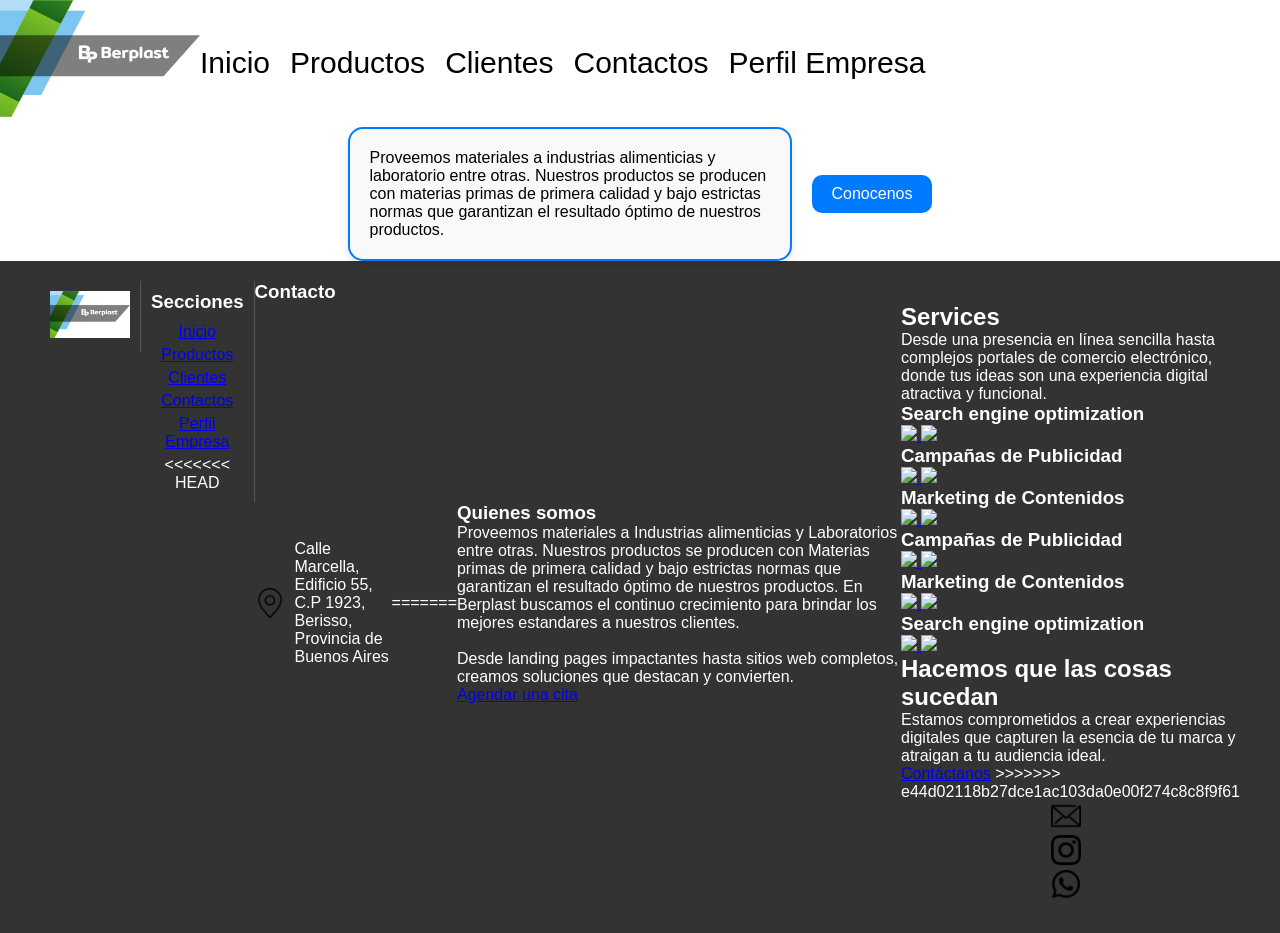
==== commit 8446402a: "Resuelto conflicto en index.html y actualizado style.css" ====
--- a/index.html
+++ b/index.html
@@ -39,6 +39,7 @@
                     <li><a href="/pages/contacto.html">Contactos</a></li>
                     <li><a href="/pages/perfilempresa.html">Perfil Empresa</a></li>
                 </ul>
+<<<<<<< HEAD
             </div>
             <div class="footerimg">
                 <h3>Contacto</h3>
@@ -46,6 +47,162 @@
                     <div class="location">
                         <img src="/Icons/ubicacion.png" alt="maps" class="footer-icon">
                         <span>Calle Marcella, Edificio 55, C.P 1923, Berisso, Provincia de Buenos Aires</span>
+=======
+
+            </nav>
+
+            <section class="hero__main">
+
+                <h1 class="hero__title">Quienes somos</h1>
+                <figure class="TexPresent">
+                    <p>Proveemos materiales a Industrias alimenticias y Laboratorios entre otras. 
+                        Nuestros productos se producen con Materias primas de primera calidad y bajo estrictas normas que garantizan el resultado óptimo de nuestros productos.
+                        En Berplast buscamos el continuo crecimiento para brindar los mejores estandares a nuestros clientes.
+                    <p>
+                    <img src="" class="">
+                </figure>
+
+                <p class="">
+                     Desde landing pages impactantes hasta sitios web completos, creamos soluciones que destacan y convierten.
+                </p>
+
+                <a href="#" class="hero__cta">Agendar una cita</a>
+
+            </section>
+
+        </header>
+
+        <main class="main">
+
+            <section class="services">
+
+                <h2 class="title title__hight">
+                    Services
+                </h2>
+                <p class="paragraph">
+                    Desde una presencia en línea sencilla hasta complejos portales de comercio electrónico, donde tus ideas son una experiencia digital atractiva y funcional.
+                </p>
+
+
+                <section class="services__container">
+
+                    <article class="services__article services__title--gray">
+
+                        <h3 class="services__title">
+                            <span class="services__span">Search engine</span>
+                            <span class="services__span">optimization</span>
+                        </h3>
+
+                        <div class="services__content">
+                            <a href="#" class="services__link">
+                                <img src="./assets/arrow.svg" class="services__arrow">
+                            </a>
+
+                            <img src="./assets/seo-illustration.svg" class="services__img">
+                        </div>
+
+                    </article>
+
+                    <article class="services__article services__title--yellow">
+
+                        <h3 class="services__title">
+                            <span class="services__span">Campañas de</span>
+                            <span class="services__span">Publicidad</span>
+                        </h3>
+
+                        <div class="services__content">
+                            <a href="#" class="services__link">
+                                <img src="./assets/arrow.svg" class="services__arrow">
+                            </a>
+
+                            <img src="./assets/payment.svg" class="services__img">
+                        </div>
+
+                    </article>
+
+                    <article class="services__article services__title--black">
+
+                        <h3 class="services__title">
+                            <span class="services__span">Marketing de</span>
+                            <span class="services__span">Contenidos</span>
+                        </h3>
+
+                        <div class="services__content">
+                            <a href="#" class="services__link">
+                                <img src="./assets/arrow-black.svg" class="services__arrow">
+                            </a>
+
+                            <img src="./assets/content-mkt.svg" class="services__img">
+                        </div>
+
+                    </article>
+
+                    <article class="services__article services__title--yellow">
+
+                        <h3 class="services__title">
+                            <span class="services__span">Campañas de</span>
+                            <span class="services__span">Publicidad</span>
+                        </h3>
+
+                        <div class="services__content">
+                            <a href="#" class="services__link">
+                                <img src="./assets/arrow.svg" class="services__arrow">
+                            </a>
+
+                            <img src="./assets/payment.svg" class="services__img">
+                        </div>
+
+                    </article>
+
+                    <article class="services__article services__title--black">
+
+                        <h3 class="services__title">
+                            <span class="services__span">Marketing de</span>
+                            <span class="services__span">Contenidos</span>
+                        </h3>
+
+                        <div class="services__content">
+                            <a href="#" class="services__link">
+                                <img src="./assets/arrow-black.svg" class="services__arrow">
+                            </a>
+
+                            <img src="./assets/content-mkt.svg" class="services__img">
+                        </div>
+
+                    </article>
+
+                    <article class="services__article services__title--gray">
+
+                        <h3 class="services__title">
+                            <span class="services__span">Search engine</span>
+                            <span class="services__span">optimization</span>
+                        </h3>
+
+                        <div class="services__content">
+                            <a href="#" class="services__link">
+                                <img src="./assets/arrow.svg" class="services__arrow">
+                            </a>
+
+                            <img src="./assets/seo-illustration.svg" class="services__img">
+                        </div>
+
+                    </article>
+
+                </section>
+
+            </section>
+
+            <section class="cta">
+
+                <article class="cta__content">
+
+                    <div class="cta__texts">
+                        <h2 class="title">Hacemos que las cosas sucedan</h2>
+                        <p class="cta__parragraph">
+                            Estamos comprometidos a crear experiencias digitales que capturen la esencia de tu marca y atraigan a tu audiencia ideal.
+                        </p>
+                        <a href="#" class="cta__links">Contáctanos</a>
+>>>>>>> e44d02118b27dce1ac103da0e00f274c8c8f9f61
                     </div>
                     <div class="contact-icons">
                         <a href="mailto:admnistracion@berplast.com">
@@ -64,4 +221,4 @@
     </footer>
     
 </body>
-</html>+</html>
--- a/style.css
+++ b/style.css
@@ -68,24 +68,27 @@
 .boton:hover {
   background-color: #0056b3;
 }
-/*footer*/
+/* Estilos del footer */
 footer {
-  background-color: #b09f9f;
-  padding: 40px; /*espacio interno*/
+  background-color: #333; /* Fondo oscuro */
+  color: white; /* Texto blanco */
+  padding: 20px; /* Espacio interno */
 }
+
+/* Estilo del contenedor del footer */
 #footerLista {
-  display: flex; 
-  justify-content: space-between;
+  display: flex; /* Usa flexbox para alinear los elementos */
+  justify-content: space-between; /* Espacio entre los elementos */
   align-items: flex-start; /* Alinea verticalmente al inicio */
-  max-width: 1500px; /* Ajusta el ancho máximo según tus necesidades */
+  max-width: 1200px; /* Ajusta el ancho máximo según tus necesidades */
   margin: 0 auto; /* Centra el footer en la página */
 }
 
 /* Estilo para los items del footer */
 .footer-item {
-  flex: 1; 
-  padding: 20px; /* Espacio interno para los items */
-  border-right: 1px solid #fffefe; /* Línea divisoria a la derecha */
+  flex: 1; /* Permite que cada item crezca para ocupar espacio */
+  padding: 10px; /* Espacio interno para los items */
+  border-right: 1px solid #555; /* Línea divisoria a la derecha */
 }
 
 .footer-item:last-child {
@@ -98,7 +101,7 @@
 }
 
 .footer-img {
-  max-width: 100px; /* Ajusta el tamaño de la imagen de la casa */
+  max-width: 80px; /* Ajusta el tamaño de la imagen de la casa */
   height: auto; /* Mantiene la proporción de la imagen */
 }
 
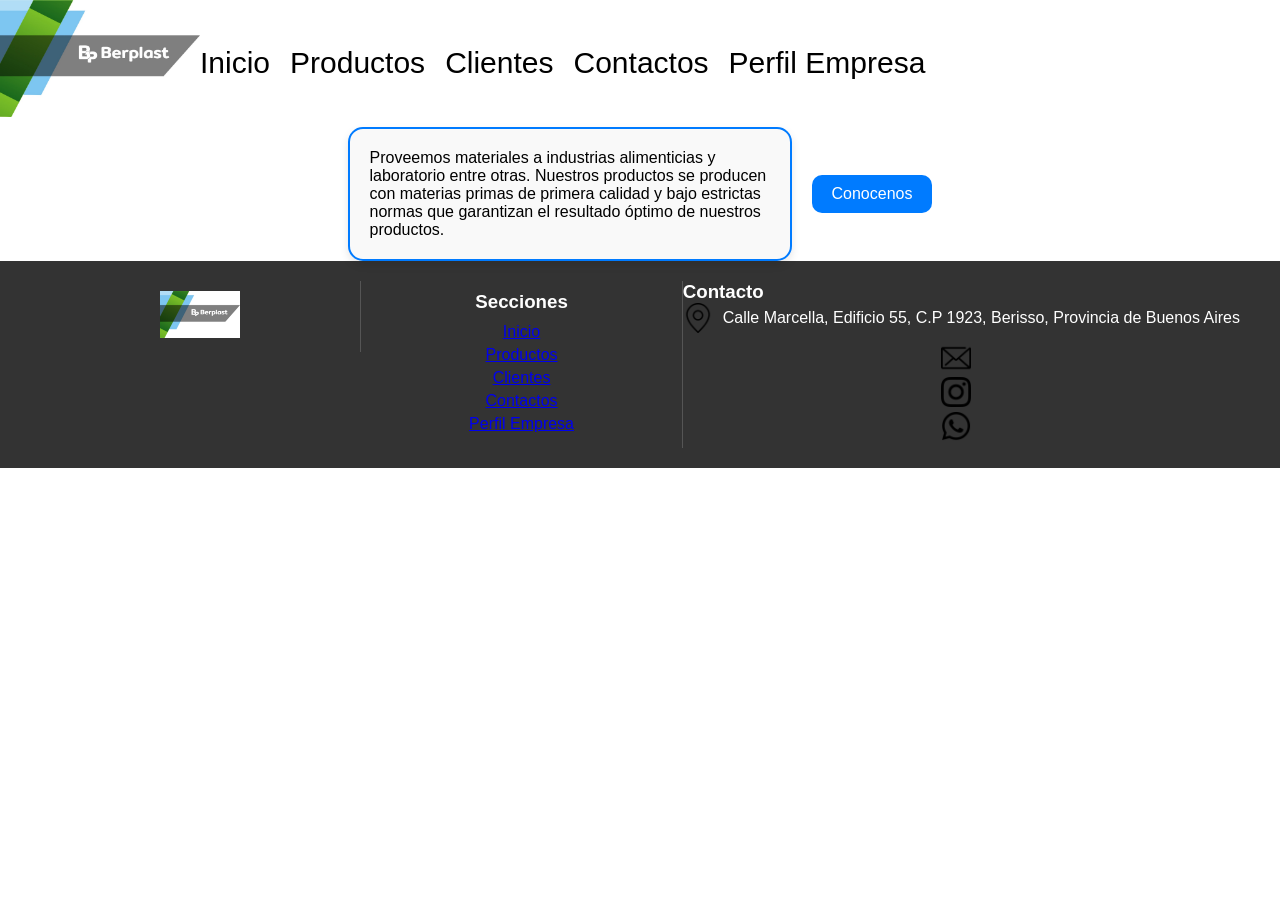
==== commit bcaee7d7: "Index modificado" ====
--- a/index.html
+++ b/index.html
@@ -39,7 +39,6 @@
                     <li><a href="/pages/contacto.html">Contactos</a></li>
                     <li><a href="/pages/perfilempresa.html">Perfil Empresa</a></li>
                 </ul>
-<<<<<<< HEAD
             </div>
             <div class="footerimg">
                 <h3>Contacto</h3>
@@ -47,162 +46,6 @@
                     <div class="location">
                         <img src="/Icons/ubicacion.png" alt="maps" class="footer-icon">
                         <span>Calle Marcella, Edificio 55, C.P 1923, Berisso, Provincia de Buenos Aires</span>
-=======
-
-            </nav>
-
-            <section class="hero__main">
-
-                <h1 class="hero__title">Quienes somos</h1>
-                <figure class="TexPresent">
-                    <p>Proveemos materiales a Industrias alimenticias y Laboratorios entre otras. 
-                        Nuestros productos se producen con Materias primas de primera calidad y bajo estrictas normas que garantizan el resultado óptimo de nuestros productos.
-                        En Berplast buscamos el continuo crecimiento para brindar los mejores estandares a nuestros clientes.
-                    <p>
-                    <img src="" class="">
-                </figure>
-
-                <p class="">
-                     Desde landing pages impactantes hasta sitios web completos, creamos soluciones que destacan y convierten.
-                </p>
-
-                <a href="#" class="hero__cta">Agendar una cita</a>
-
-            </section>
-
-        </header>
-
-        <main class="main">
-
-            <section class="services">
-
-                <h2 class="title title__hight">
-                    Services
-                </h2>
-                <p class="paragraph">
-                    Desde una presencia en línea sencilla hasta complejos portales de comercio electrónico, donde tus ideas son una experiencia digital atractiva y funcional.
-                </p>
-
-
-                <section class="services__container">
-
-                    <article class="services__article services__title--gray">
-
-                        <h3 class="services__title">
-                            <span class="services__span">Search engine</span>
-                            <span class="services__span">optimization</span>
-                        </h3>
-
-                        <div class="services__content">
-                            <a href="#" class="services__link">
-                                <img src="./assets/arrow.svg" class="services__arrow">
-                            </a>
-
-                            <img src="./assets/seo-illustration.svg" class="services__img">
-                        </div>
-
-                    </article>
-
-                    <article class="services__article services__title--yellow">
-
-                        <h3 class="services__title">
-                            <span class="services__span">Campañas de</span>
-                            <span class="services__span">Publicidad</span>
-                        </h3>
-
-                        <div class="services__content">
-                            <a href="#" class="services__link">
-                                <img src="./assets/arrow.svg" class="services__arrow">
-                            </a>
-
-                            <img src="./assets/payment.svg" class="services__img">
-                        </div>
-
-                    </article>
-
-                    <article class="services__article services__title--black">
-
-                        <h3 class="services__title">
-                            <span class="services__span">Marketing de</span>
-                            <span class="services__span">Contenidos</span>
-                        </h3>
-
-                        <div class="services__content">
-                            <a href="#" class="services__link">
-                                <img src="./assets/arrow-black.svg" class="services__arrow">
-                            </a>
-
-                            <img src="./assets/content-mkt.svg" class="services__img">
-                        </div>
-
-                    </article>
-
-                    <article class="services__article services__title--yellow">
-
-                        <h3 class="services__title">
-                            <span class="services__span">Campañas de</span>
-                            <span class="services__span">Publicidad</span>
-                        </h3>
-
-                        <div class="services__content">
-                            <a href="#" class="services__link">
-                                <img src="./assets/arrow.svg" class="services__arrow">
-                            </a>
-
-                            <img src="./assets/payment.svg" class="services__img">
-                        </div>
-
-                    </article>
-
-                    <article class="services__article services__title--black">
-
-                        <h3 class="services__title">
-                            <span class="services__span">Marketing de</span>
-                            <span class="services__span">Contenidos</span>
-                        </h3>
-
-                        <div class="services__content">
-                            <a href="#" class="services__link">
-                                <img src="./assets/arrow-black.svg" class="services__arrow">
-                            </a>
-
-                            <img src="./assets/content-mkt.svg" class="services__img">
-                        </div>
-
-                    </article>
-
-                    <article class="services__article services__title--gray">
-
-                        <h3 class="services__title">
-                            <span class="services__span">Search engine</span>
-                            <span class="services__span">optimization</span>
-                        </h3>
-
-                        <div class="services__content">
-                            <a href="#" class="services__link">
-                                <img src="./assets/arrow.svg" class="services__arrow">
-                            </a>
-
-                            <img src="./assets/seo-illustration.svg" class="services__img">
-                        </div>
-
-                    </article>
-
-                </section>
-
-            </section>
-
-            <section class="cta">
-
-                <article class="cta__content">
-
-                    <div class="cta__texts">
-                        <h2 class="title">Hacemos que las cosas sucedan</h2>
-                        <p class="cta__parragraph">
-                            Estamos comprometidos a crear experiencias digitales que capturen la esencia de tu marca y atraigan a tu audiencia ideal.
-                        </p>
-                        <a href="#" class="cta__links">Contáctanos</a>
->>>>>>> e44d02118b27dce1ac103da0e00f274c8c8f9f61
                     </div>
                     <div class="contact-icons">
                         <a href="mailto:admnistracion@berplast.com">
